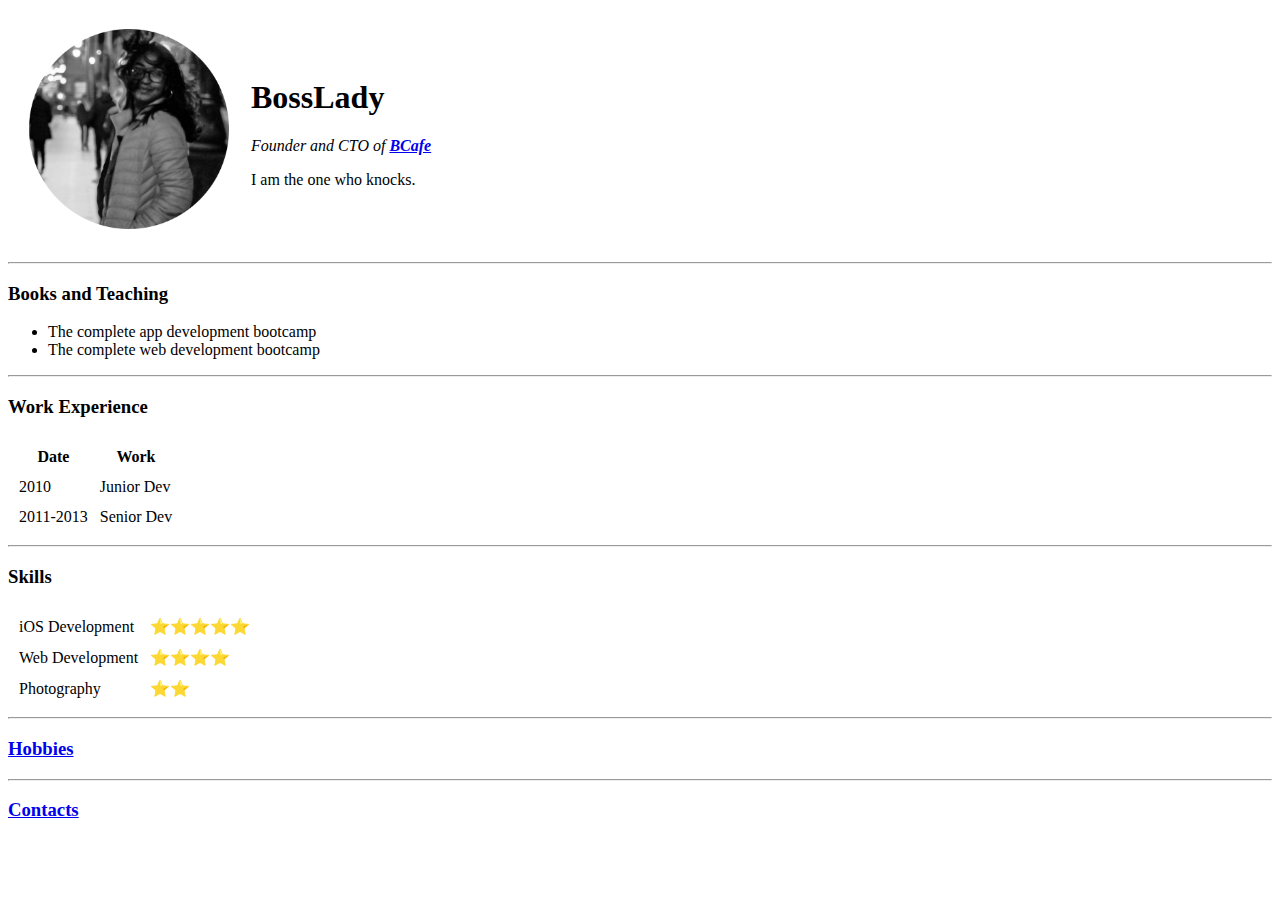
==== index.html @ a132e81c "Add initial cv files" ====
<!DOCTYPE html>
<html lang="en" dir="ltr">
  <head>
    <meta charset="utf-8">

    <title>💚BossLady's Personal Site💚</title>
  </head>
  <body>
    <table cellspacing = 20>
      <tr>
        <td><img src="bosslady.png"alt="BossLady's profile picture" height="200"></td>
        <td><h1> BossLady</h1>
        <p><em>Founder and CTO of <strong><a href="https://www.starbucks.in/">BCafe</a></strong></em></p>
        <p>I am the one who knocks.</p></td>
      </tr>
    </table>

    <hr>
    <h3>Books and Teaching</h3>
    <ul>
      <li>The complete app development bootcamp</li>
      <li>The complete web development bootcamp</li>
    </ul>
    <hr>
    <h3>Work Experience</h3>
    <table cellspacing = 10>
      <thead>
        <tr>
          <th>Date</th>
          <th>Work</th>
        </tr>
      </thead>
      <tbody>

      </tbody>
      <tfoot>

      </tfoot>
      <tr>
        <td>2010</td>
        <td>Junior Dev</td>
      </tr>
      <tr>
        <td>2011-2013</td>
        <td>Senior Dev</td>
      </tr>
    </table>

    <hr>
    <h3>Skills</h3>
    <table cellspacing=10>
          <tr>
            <td>iOS Development</td>
            <td>⭐⭐⭐⭐⭐</td>
          </tr>
          <tr>
            <td>Web Development</td>
            <td>⭐⭐⭐⭐</td>
          </tr>
          <tr>
            <td>Photography </td>
            <td>⭐⭐</td>
          </tr>
          </table>
          <hr>
          <h3><a href="hobbies.html">Hobbies</a></h3>
          <hr>
          <h3><a href="contacts.html">Contacts</a></h3>


  </body>
</html>
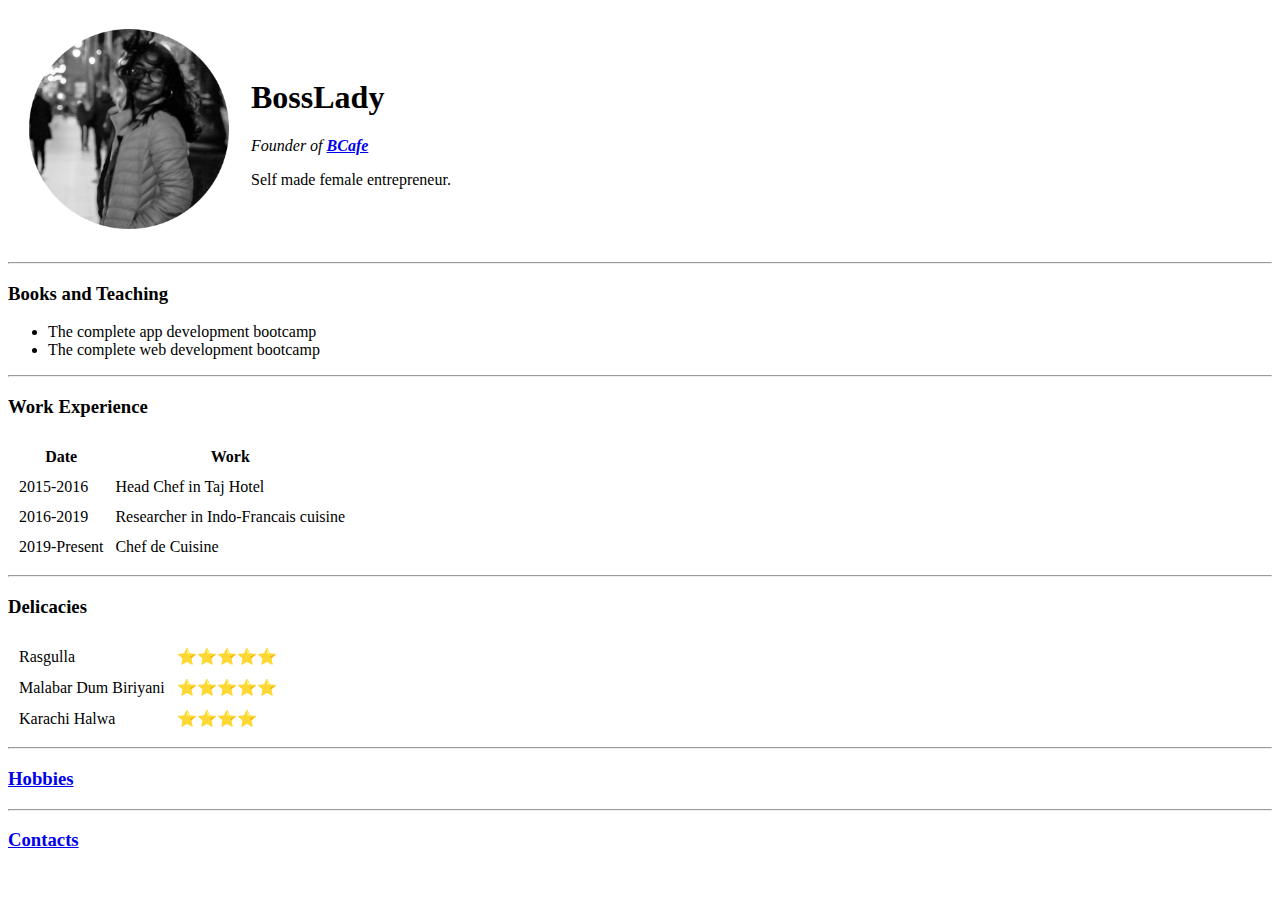
==== commit a5edcea6: "Add files via upload" ====
--- a/index.html
+++ b/index.html
@@ -1,18 +1,19 @@
 <!DOCTYPE html>
 <html lang="en" dir="ltr">
-  <head>
-    <meta charset="utf-8">
+<head>
+     <meta charset="utf-8">
 
-    <title>💚BossLady's Personal Site💚</title>
-  </head>
+     <title>BossLady's Personal Site</title>
+      <link rel="stylesheet" href="css/styles.css">
+</head>
   <body>
-    <table cellspacing = 20>
+  <table cellspacing = 20>
       <tr>
         <td><img src="bosslady.png"alt="BossLady's profile picture" height="200"></td>
-        <td><h1> BossLady</h1>
-        <p><em>Founder and CTO of <strong><a href="https://www.starbucks.in/">BCafe</a></strong></em></p>
-        <p>I am the one who knocks.</p></td>
-      </tr>
+         <td><h1>BossLady</h1>
+         <p><em>Founder of <strong><a href="https://www.rainbowplantlife.com/">BCafe</a></strong></em></p>
+         <p>Self made female entrepreneur.</p></td>
+       </tr>
     </table>
 
     <hr>
@@ -37,29 +38,34 @@
 
       </tfoot>
       <tr>
-        <td>2010</td>
-        <td>Junior Dev</td>
+        <td>2015-2016</td>
+        <td>Head Chef in Taj Hotel</td>
       </tr>
       <tr>
-        <td>2011-2013</td>
-        <td>Senior Dev</td>
+        <td>2016-2019</td>
+        <td>Researcher in Indo-Francais cuisine</td>
+      </tr>
+      <tr>
+        <td>2019-Present</td>
+        <td>Chef de Cuisine</td>
+
       </tr>
     </table>
 
     <hr>
-    <h3>Skills</h3>
+    <h3>Delicacies</h3>
     <table cellspacing=10>
           <tr>
-            <td>iOS Development</td>
+            <td>Rasgulla</td>
             <td>⭐⭐⭐⭐⭐</td>
           </tr>
           <tr>
-            <td>Web Development</td>
-            <td>⭐⭐⭐⭐</td>
+            <td>Malabar Dum Biriyani</td>
+            <td>⭐⭐⭐⭐⭐</td>
           </tr>
           <tr>
-            <td>Photography </td>
-            <td>⭐⭐</td>
+            <td>Karachi Halwa</td>
+            <td>⭐⭐⭐⭐</td>
           </tr>
           </table>
           <hr>
